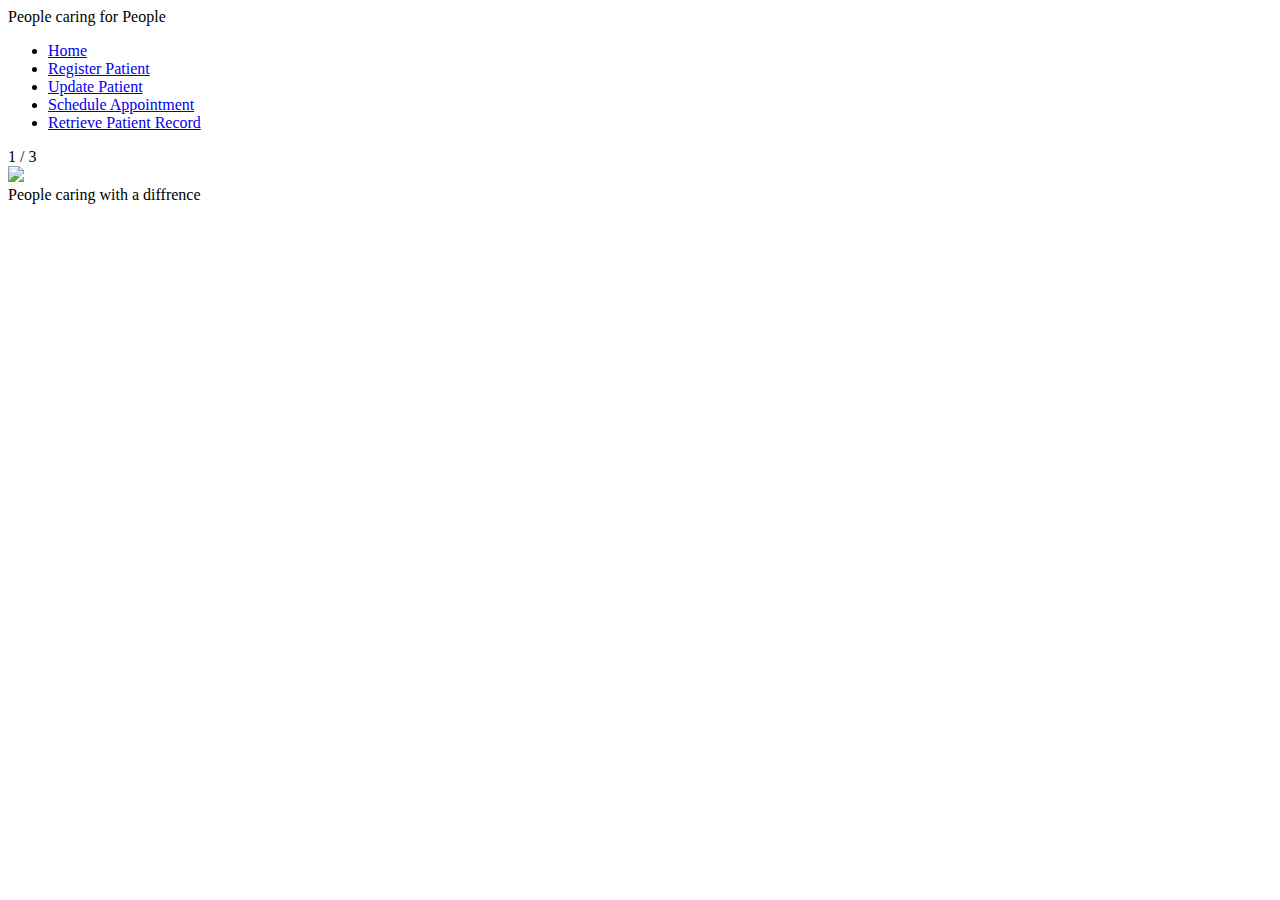
==== Index.html @ 4a8f7d8f "First commit" ====
<!DOCTYPE html>
<html lang'"en" dir="ltr">
 <head>
<script type="application/x-javascript"> addEventListener("load", function() { setTimeout(hideURLbar, 0); }, false);
		function hideURLbar(){ window.scrollTo(0,1); } </script>
<!-- css files --> 
  <link href="CSS/New_patient_style.css" rel="stylesheet" type="text/css" media="all"/> 
    <link href="CSS/Index-style.css" rel="stylesheet" type="text/css" media="all" /> 
  <link href="CSS/Update-style.css" rel="stylesheet" type="text/css" media="all" />
<!-- /css files --><meta charset="utf-8">
  <meta name="viewport" content="width=device-width, initial-
  scale=1.0">
  
  <title>Home</title>
 </head>
<body>
 <nav>
   <label class="logo">People caring for People</label>
   <ul>
   <li><a class="active" href="Index.html">Home</a></li>
    <li><a class="#" href="Newpatient.html">Register Patient</a></li>
    <li><a class="#" href="Update.php">Update Patient</a></li>
    <li><a class="#" href="Schedule.html">Schedule Appointment</a></li>
    <li><a class="#" href="Retrieve.php">Retrieve Patient Record</a></li>
  </ul>
 </nav>
 <!-- Slideshow container -->
<div class="slideshow-container">

  <!-- Full-width images with number and caption text -->
  <div class="mySlides fade">
    <div class="numbertext">1 / 3</div>
    <img src="Images/img1.jpg" style="width:100%">
    <div class="text">People caring with a diffrence</div>
  </div>

  <div class="mySlides fade">
    <div class="numbertext">2 / 3</div>
    <img src="Images/img2.jpg" style="width:100%">
    <div class="text">Expert Diagnostics</div>
  </div>

  <div class="mySlides fade">
    <div class="numbertext">3 / 3</div>
    <img src="Images/img3.jpg" style="width:100%">
    <div class="text">Care when you need it most</div>
  </div>

  
<div style="text-align:center">
  <span class="dot" onclick="currentSlide(1)"></span>
  <span class="dot" onclick="currentSlide(2)"></span>
  <span class="dot" onclick="currentSlide(3)"></span>
</div>
<div>
<br>

<!-- The dots/circles -->

<script>
var slideIndex = 0;
showSlides();

function showSlides() {
  var i;
  var slides = document.getElementsByClassName("mySlides");
  var dots = document.getElementsByClassName("dot");
  for (i = 0; i < slides.length; i++) {
    slides[i].style.display = "none";  
  }
  slideIndex++;
  if (slideIndex > slides.length) {slideIndex = 1}    
  for (i = 0; i < dots.length; i++) {
    dots[i].className = dots[i].className.replace(" active", "");
  }
  slides[slideIndex-1].style.display = "block";  
  dots[slideIndex-1].className += " active";
  setTimeout(showSlides, 5000); 
}
</script>
</body>
</html>
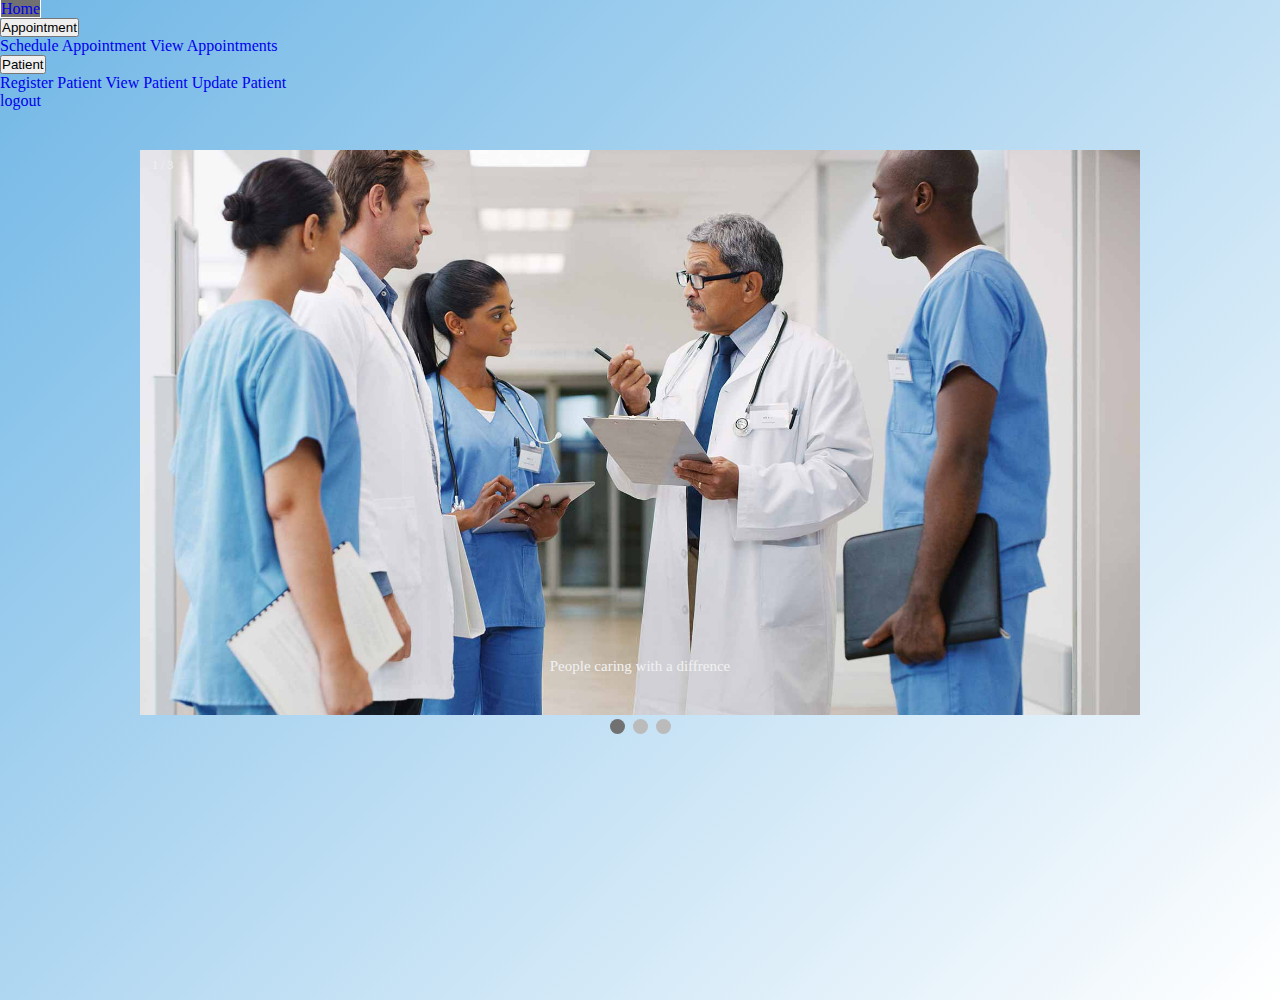
==== commit caf6deb6: "Add files via upload" ====
--- a/Index.html
+++ b/Index.html
@@ -4,9 +4,7 @@
 <script type="application/x-javascript"> addEventListener("load", function() { setTimeout(hideURLbar, 0); }, false);
 		function hideURLbar(){ window.scrollTo(0,1); } </script>
 <!-- css files --> 
-  <link href="CSS/New_patient_style.css" rel="stylesheet" type="text/css" media="all"/> 
     <link href="CSS/Index-style.css" rel="stylesheet" type="text/css" media="all" /> 
-  <link href="CSS/Update-style.css" rel="stylesheet" type="text/css" media="all" />
 <!-- /css files --><meta charset="utf-8">
   <meta name="viewport" content="width=device-width, initial-
   scale=1.0">
@@ -14,26 +12,42 @@
   <title>Home</title>
  </head>
 <body>
- <nav>
-   <label class="logo">People caring for People</label>
-   <ul>
-   <li><a class="active" href="Index.html">Home</a></li>
-    <li><a class="#" href="Newpatient.html">Register Patient</a></li>
-    <li><a class="#" href="Update.php">Update Patient</a></li>
-    <li><a class="#" href="Schedule.html">Schedule Appointment</a></li>
-    <li><a class="#" href="Retrieve.php">Retrieve Patient Record</a></li>
-  </ul>
- </nav>
- <!-- Slideshow container -->
+
+<!--navbar at top-->
+<div class="navbar">
+  <a class="active"href="Index.html">Home</a>
+  <div class="dropdown">
+    <button class="dropbtn">Appointment 
+      <i class="fa fa-caret-down"></i>
+    </button>
+    <div class="dropdown-content">
+      <a class="#" href="appointment.html">Schedule Appointment</a>
+      <a class="#" href="retrieve-ap.php">View Appointments</a>
+    </div>
+	</div>
+  <div class="dropdown">
+    <button class="dropbtn">Patient 
+      <i class="fa fa-caret-down"></i>
+    </button>
+    <div class="dropdown-content">
+      <a class="#" href="Newpatient.html">Register Patient</a>
+      <a class="#" href="Retrieve.php">View Patient</a>
+      <a class="#"href="Update.php">Update Patient</a>
+    </div>
+  </div>
+  <a class=""href="Login.php">logout</a>
+  </div>
+  
+	  
+	  
+ <!-- Slideshow container-->
 <div class="slideshow-container">
-
-  <!-- Full-width images with number and caption text -->
+  <!-- Full-width images with number and caption text-->
   <div class="mySlides fade">
     <div class="numbertext">1 / 3</div>
     <img src="Images/img1.jpg" style="width:100%">
     <div class="text">People caring with a diffrence</div>
   </div>
-
   <div class="mySlides fade">
     <div class="numbertext">2 / 3</div>
     <img src="Images/img2.jpg" style="width:100%">
@@ -44,9 +58,7 @@
     <div class="numbertext">3 / 3</div>
     <img src="Images/img3.jpg" style="width:100%">
     <div class="text">Care when you need it most</div>
-  </div>
-
-  
+  </div>  
 <div style="text-align:center">
   <span class="dot" onclick="currentSlide(1)"></span>
   <span class="dot" onclick="currentSlide(2)"></span>
@@ -55,7 +67,7 @@
 <div>
 <br>
 
-<!-- The dots/circles -->
+<!-- The dots/circles--> 
 
 <script>
 var slideIndex = 0;
--- a/CSS/Index-style.css
+++ b/CSS/Index-style.css
@@ -0,0 +1,171 @@
+*{
+padding:0;
+margin:0;
+text-decoration:none;
+list-style:none;
+box-sizing:border-box;
+}
+body{
+display:flex;
+height:1000px;
+font-family:Roboto;
+margin:0;
+padding:0;
+background:linear-gradient(135deg,#71b7e6,#fff);
+overflow-x:hidden;
+overflow-y:auto;
+   
+}
+nav{
+height:80px;
+width:100%;
+background:#3a86ff;
+}
+label.logo{
+font-size:20px;
+font-weight:bold;
+color:white;
+padding :0 30px;
+line-height:80px;
+}
+nav ul{
+	float:right;
+	margin-right:20px;
+}
+nav li{
+	display:inline-block;
+	margin:0 8px;
+	line-height: 80px;
+}
+nav a{
+	color:white;
+	font-size:18px;
+	text-transform:uppercase;
+	border:1px solid transparent;
+	padding:7px 10px;
+	border-radius: 3px;
+}
+a.active,a:hover{
+	border:1px solid white;
+	transition: .5s;
+}
+nav #icon{
+	color:white;
+	font-size:30px;
+	line-height:80px;
+	float:right;
+	margin-right:40px;
+	cursor:pointer;
+	display:none;
+}
+@media (max-width:1048px){
+	label.logo{
+		font-size:32px;
+		padding-left:60px;
+	}
+	nav ul{
+		margin-left:20px;
+	}
+	nav a{
+		font-size:17px;
+ }
+}
+/* Slideshow container */
+.slideshow-container {
+  max-width: 1000px;
+  position: absolute;
+  top:150px;
+  right:50px;
+  left:50px;
+  margin: auto;
+}
+
+/* Hide the images by default */
+.mySlides {
+  display: none;
+}
+
+/* Next & previous buttons */
+/*
+.prev, .next {
+  cursor: pointer;
+  position: absolute;
+  top: 50%;
+  width: auto;
+  margin-top: -22px;
+  padding: 16px;
+  color: white;
+  font-weight: bold;
+  font-size: 18px;
+  transition: 0.6s ease;
+  border-radius: 0 3px 3px 0;
+  user-select: none;
+}
+
+/* Position the "next button" to the right */
+/*
+.next {
+  right: 0;
+  border-radius: 3px 0 0 3px;
+}
+
+/* On hover, add a black background color with a little bit see-through */
+/*
+.prev:hover, .next:hover {
+  background-color: rgba(0,0,0,0.8);
+}*/
+
+/* Caption text */
+.text {
+  color: #f2f2f2;
+  font-size: 15px;
+  padding: 8px 12px;
+  position: absolute;
+  top: 500px;
+  width: 100%;
+  text-align: center;
+}
+
+/* Number text (1/3 etc) */
+.numbertext {
+  color: #f2f2f2;
+  font-size: 12px;
+  padding: 8px 12px;
+  position: absolute;
+  top: 0;
+}
+
+/* The dots/bullets/indicators */
+.dot {
+  cursor: pointer;
+  top:50px;
+  height: 15px;
+  width: 15px;
+  margin: 0 2px;
+  background-color: #bbb;
+  border-radius: 50%;
+  display: inline-block;
+  transition: background-color 0.6s ease;
+}
+
+.active, .dot:hover {
+  background-color: #717171;
+}
+
+/* Fading animation */
+.fade {
+  -webkit-animation-name: fade;
+  -webkit-animation-duration: 1.5s;
+  animation-name: fade;
+  animation-duration: 1.5s;
+}
+
+@-webkit-keyframes fade {
+  from {opacity: .4}
+  to {opacity: 1}
+}
+
+@keyframes fade {
+  from {opacity: .4}
+  to {opacity: 1}
+}